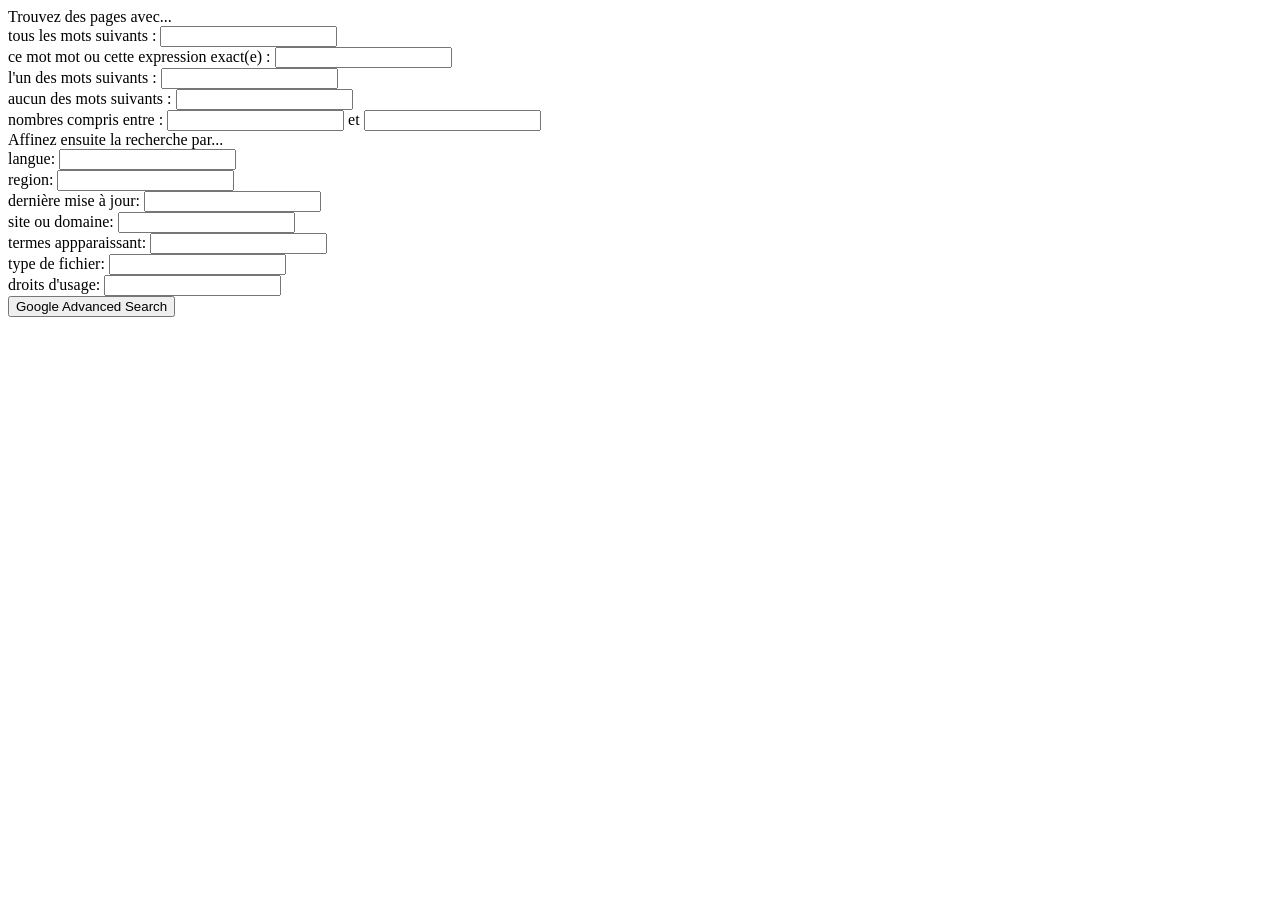
==== pages/google_advanced_search.html @ e209b468 "fix : styling google and google images ui pages" ====
<!DOCTYPE html>
<html lang = "en">
    <head>
        <title>Advanced Search</title>
    </head>
    <body>
        <form action = "https://www.google.fr/advanced_search">
             Trouvez des pages avec... <br>
            tous les mots suivants : <input type = "text" name = "as_q"> <br>
            ce mot mot ou cette expression exact(e) : <input type = "text" name = "as_epq"> <br>
            l'un des mots suivants : <input type = "text" name = "as_oq"> <br>
            aucun des mots suivants : <input type = "text" name = "as_eq"> <br>
            nombres compris entre : <input type = "text" name = "as_nlo"> et <input type = "text" name = "as_nhi"> <br>

            Affinez ensuite la recherche par... <br>
            langue: <input type = "text" name = "lr"> <br>
            region: <input type = "text" name = "cr"> <br>
            dernière mise à jour: <input type = "text" name = "as_qdr"> <br>
            site ou domaine: <input type = "text" name = "as_sitesearch"> <br>
            termes appparaissant: <input type = "text" name = "as_occt"> <br>
            type de fichier: <input type = "text" name = "as_filetype"> <br>
            droits d'usage: <input type = "text" name = "tbs"> <br>
            <input type = "submit" value = "Google Advanced Search">
        </form>
    </body>
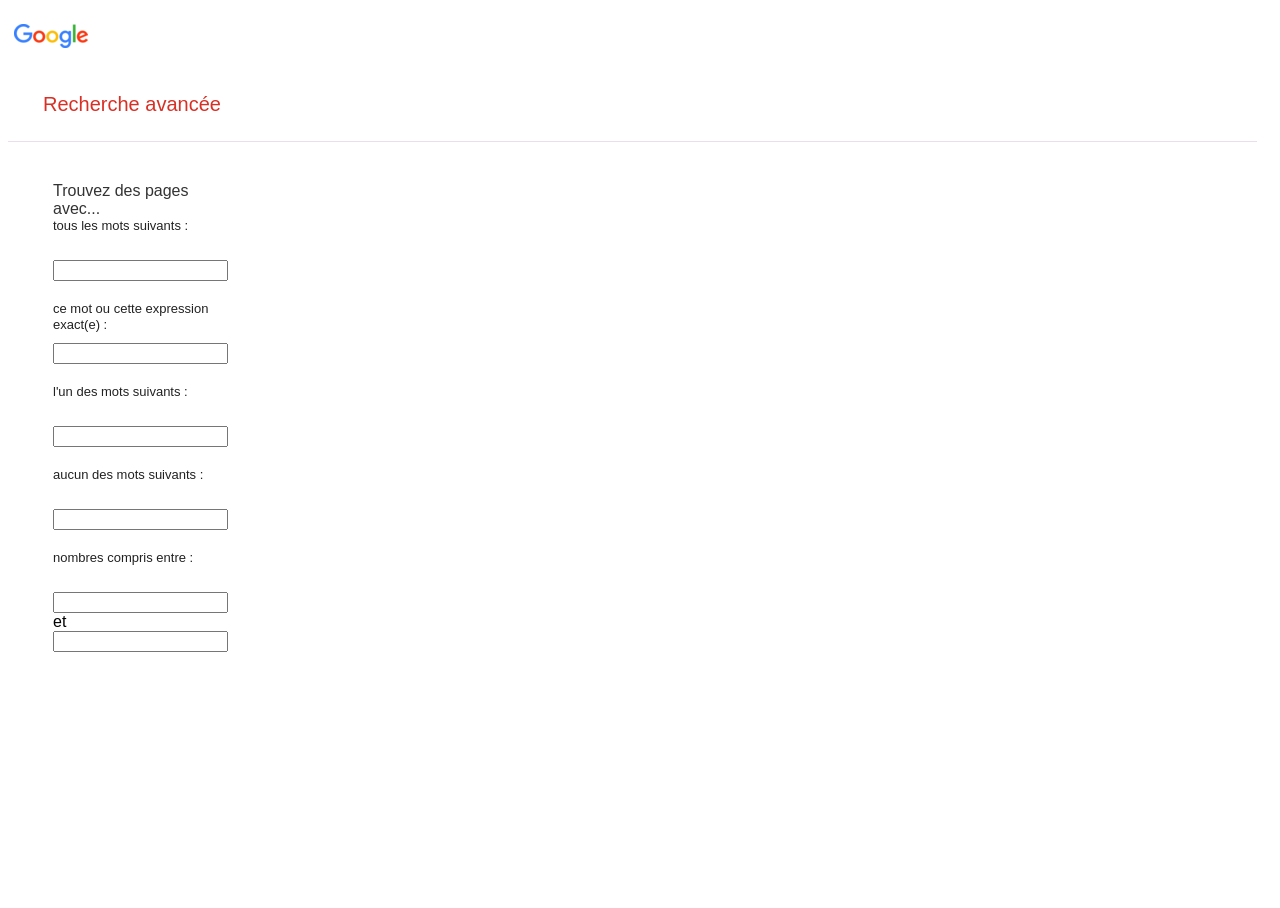
==== commit fd42d190: "feat: styling google advenced search ui page" ====
--- a/pages/google_advanced_search.html
+++ b/pages/google_advanced_search.html
@@ -1,25 +1,69 @@
 <!DOCTYPE html>
 <html lang = "en">
+
     <head>
+        <link rel="stylesheet" href="../styles/google_advanced_search.css">
         <title>Advanced Search</title>
     </head>
+
     <body>
-        <form action = "https://www.google.fr/advanced_search">
-             Trouvez des pages avec... <br>
-            tous les mots suivants : <input type = "text" name = "as_q"> <br>
-            ce mot mot ou cette expression exact(e) : <input type = "text" name = "as_epq"> <br>
-            l'un des mots suivants : <input type = "text" name = "as_oq"> <br>
-            aucun des mots suivants : <input type = "text" name = "as_eq"> <br>
-            nombres compris entre : <input type = "text" name = "as_nlo"> et <input type = "text" name = "as_nhi"> <br>
 
-            Affinez ensuite la recherche par... <br>
-            langue: <input type = "text" name = "lr"> <br>
-            region: <input type = "text" name = "cr"> <br>
-            dernière mise à jour: <input type = "text" name = "as_qdr"> <br>
-            site ou domaine: <input type = "text" name = "as_sitesearch"> <br>
-            termes appparaissant: <input type = "text" name = "as_occt"> <br>
-            type de fichier: <input type = "text" name = "as_filetype"> <br>
-            droits d'usage: <input type = "text" name = "tbs"> <br>
-            <input type = "submit" value = "Google Advanced Search">
-        </form>
+        <header class="header">
+            <a id="link_is" href ="/index.html" >
+                <img class="logo" src="../images/mini_google_logo.png" alt ="clickable logo">
+            </a>
+        </header>
+
+        <div class="label-box">
+            <label for="label">Recherche avancée</label>
+        </div>
+
+        <div class="border"></div>
+
+        <div class = "form-box">
+
+            <form action = "https://www.google.fr/advanced_search">
+
+                <div class= "upper-text">
+                    <span>Trouvez des pages avec...</span>
+                </div>
+
+                <div class="input-box">
+
+                    <div class="text">
+                        <label for=".">tous les mots suivants :</label>
+                    </div>
+                    <div class="input">
+                        <input type = "text" name = "as_q"> 
+                    </div>
+                        
+                    <div class="text">
+                        <label for=".">ce mot ou cette expression exact(e) :</label> 
+                    </div>
+                    <div class="input">
+                        <input type = "text" name = "as_epq">
+                    </div>
+
+                    <div class="text">
+                        <label for="text">l'un des mots suivants :</label>
+                    </div>
+                    <div class="input">
+                        <input type = "text" name = "as_oq"> 
+                    </div>
+
+                    <div class="text">
+                        <label for=".">aucun des mots suivants :</label> 
+                    </div>
+                    <div class="input">
+                        <input type = "text" name = "as_eq">
+                    </div>
+                    <div class="text">    
+                        <label for=".">nombres compris entre :</label>
+                    </div>
+                    <div class="input">
+                        <input type = "text" name = "as_nlo"> <label for="et">et</label> <input type = "text" name = "as_nhi">
+                    </div>
+                </div>
+            </form>
+        </div>
     </body>
--- a/styles/google_advanced_search.css
+++ b/styles/google_advanced_search.css
@@ -0,0 +1,97 @@
+html{
+    scrollbar-gutter: stable;
+    height: 100%;
+    margin: 0;
+    padding: 0;
+    border: 0;
+    font-weight: inherit;
+    font-style: inherit;
+    font-size: 100%;
+    text-decoration: none;
+}
+
+body{
+    min-height: 100%;
+    position: relative;
+    font-family: Arial,sans-serif;
+}
+
+header{
+  height: 60px;
+  display: flex;
+  align-items: center;
+  padding: 6px;
+  flex-shrink: 0;
+  box-sizing: border-box;
+}
+
+.link_is{
+
+    display: inline-block;
+    padding: 5px;
+    margin: 0 5px;
+
+}
+
+.label-box{
+    color: #d93025;
+    font-size: 20px;
+    margin: 25px 35px;
+}
+
+.label{
+    margin-left: 10px;
+}
+
+.border{
+    border-bottom: 1px solid #ebdeeb;
+}
+
+.form-box{
+    max-width: 1140px;
+    min-width: 200px;
+    width: 96%;
+    margin: 40px 2% 0 45px;
+}
+
+.upper-text{
+    min-width: 167px;
+    width: 16px;
+    font-size: 16px;
+    min-height: 42px;
+    font-weight: 500;
+    color: #333;
+    display: table-cell;
+    vertical-align: middle;
+}
+
+.input-box{
+    width: 100px;
+    clear: both;
+}
+
+.text{
+    float: left;
+    min-width: 167px;
+    width: 16px;
+    height: 42px;
+    color: #222;
+    font-size: 13px;
+    line-height: 16px;
+    vertical-align: middle;
+    display: table-cell;
+}
+
+.input{
+
+    float: left;
+    min-width: 167px;
+    min-height: 41px;
+    width: 50%;
+    padding-right: 16px;
+}
+
+input{
+    width: 100%;
+    text-align: left;
+}
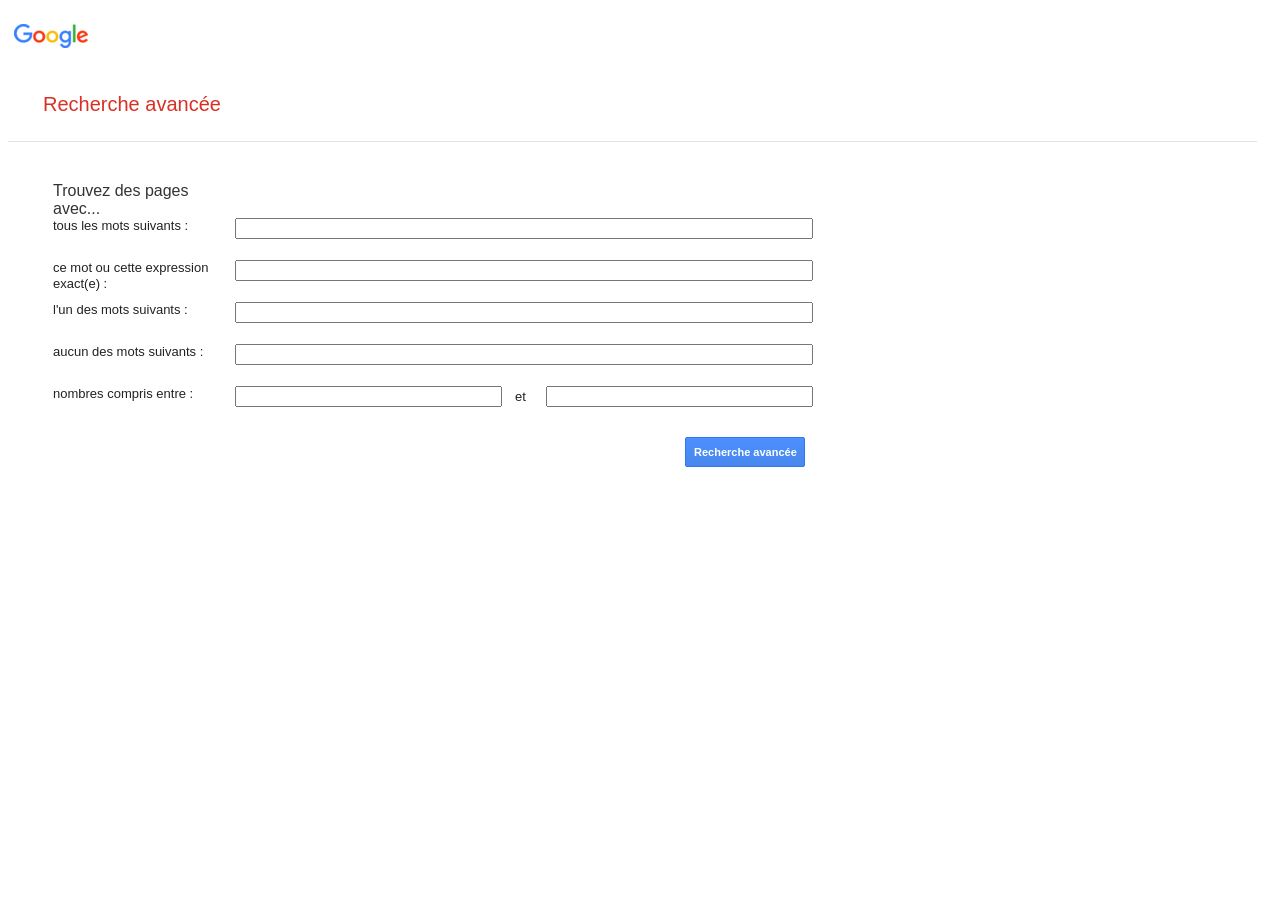
==== commit 62546bd0: "fix: fixing some ui issues and adding a submit button to advanced search" ====
--- a/pages/google_advanced_search.html
+++ b/pages/google_advanced_search.html
@@ -22,7 +22,7 @@
 
         <div class = "form-box">
 
-            <form action = "https://www.google.fr/advanced_search">
+            <form action = "https://www.google.fr/advanced_search/search">
 
                 <div class= "upper-text">
                     <span>Trouvez des pages avec...</span>
@@ -36,7 +36,7 @@
                     <div class="input">
                         <input type = "text" name = "as_q"> 
                     </div>
-                        
+                    
                     <div class="text">
                         <label for=".">ce mot ou cette expression exact(e) :</label> 
                     </div>
@@ -60,9 +60,13 @@
                     <div class="text">    
                         <label for=".">nombres compris entre :</label>
                     </div>
-                    <div class="input">
-                        <input type = "text" name = "as_nlo"> <label for="et">et</label> <input type = "text" name = "as_nhi">
+                    <div class="input" id="number_input">
+                        <input type = "text" id="as_nlo" name = "as_nlo"> <div id ="et">et</div> <input id ="as_nhi" type = "text" name = "as_nhi">
                     </div>
+                   <div class="btn-box">
+                        <input name="tbs" type="hidden" value="">
+                        <input class="btn" value="Recherche avancée" type="submit">
+                   </div> 
                 </div>
             </form>
         </div>
--- a/styles/google_advanced_search.css
+++ b/styles/google_advanced_search.css
@@ -66,14 +66,15 @@
 }
 
 .input-box{
-    width: 100px;
+    width: 100;
     clear: both;
 }
 
 .text{
     float: left;
+    clear: left;
     min-width: 167px;
-    width: 16px;
+    width: 16%;
     height: 42px;
     color: #222;
     font-size: 13px;
@@ -83,7 +84,6 @@
 }
 
 .input{
-
     float: left;
     min-width: 167px;
     min-height: 41px;
@@ -95,3 +95,62 @@
     width: 100%;
     text-align: left;
 }
+
+
+#number_input{
+    position: relative;
+    float: left;
+    min-width: 167px;
+    min-height: 41px;
+    display: table;
+    width: 50%;
+}
+
+#as_nlo{
+    display: table-cell;
+}
+
+#et{
+    display: table-cell;
+    width: 40px;
+    padding-right: 6px;
+    padding-left: 6px;
+    text-align: center;
+    font-size: 13px;
+    color: #222;
+}
+
+#as_nhi{
+    display: table-cell;
+}
+
+
+
+.btn-box{
+    text-align: right;
+    float: left;
+    min-width: 167px;
+    min-height: 41px;
+    width: 50%;
+}
+
+.btn{
+    user-select: none;
+    line-height: 28px;
+    width: 120px;
+    display: inline-block;
+    margin: 10px 0;
+    padding: 0;
+    box-shadow: none;
+    background-color: #4d90fe;
+    background-image: -webkit-linear-gradient(top, #4d90fe, #4787ed);
+    border: 1px solid #3079ed;
+    color: #fff;
+    border-radius: 2px;
+    cursor: default;
+    font-size: 11px;
+    font-weight: bold;
+    text-align: center;
+    white-space: nowrap;
+    outline: 0;
+}
